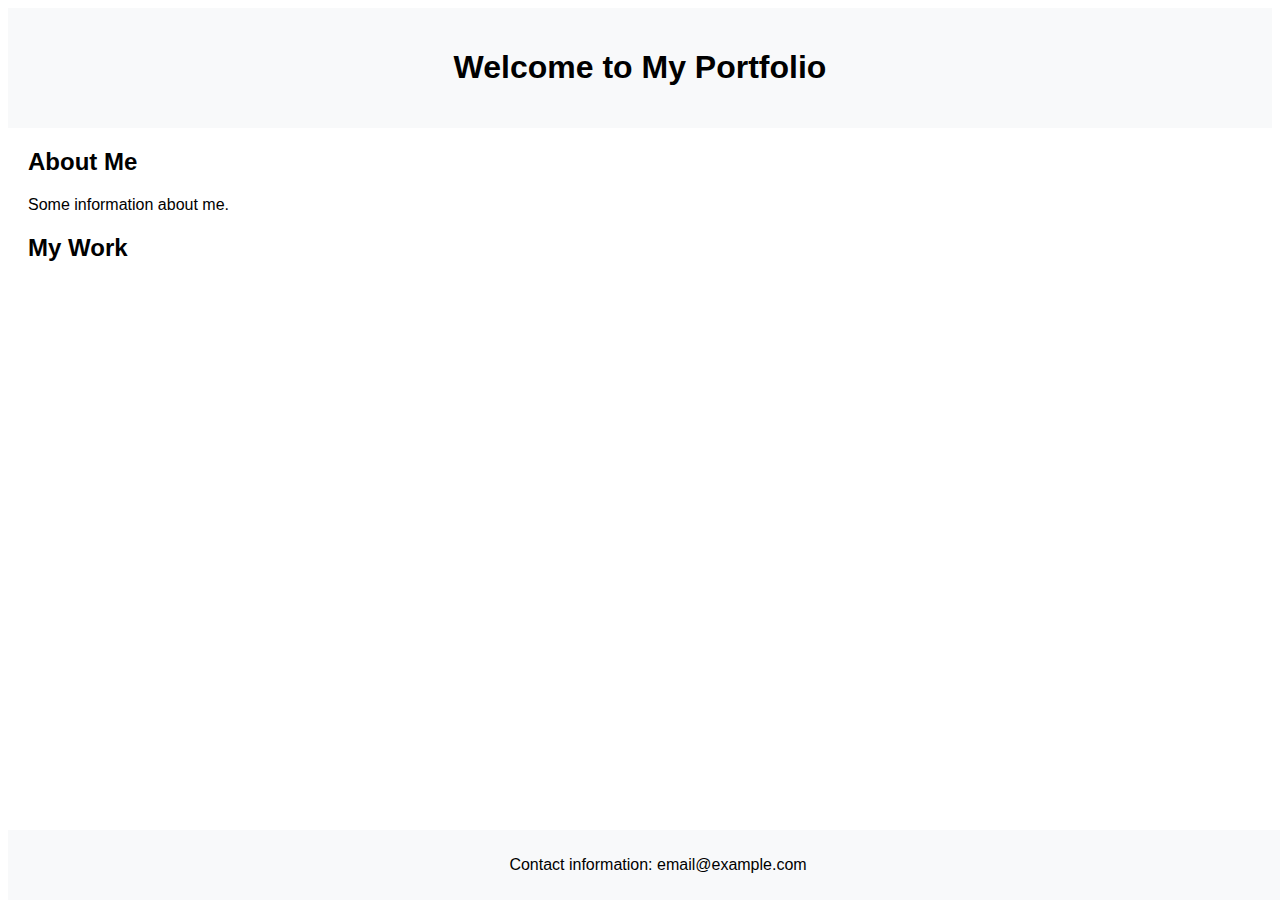
==== index.html @ 1e85f452 "v1" ====
<!DOCTYPE html>
<html>
<head>
    <title>Rahul Dey Portfolio</title>
    <link rel="stylesheet" type="text/css" href="styles.css">
</head>
<body>
    <header>
        <h1>Welcome to My Portfolio</h1>
    </header>
    <section>
        <h2>About Me</h2>
        <p>Some information about me.</p>
    </section>
    <section>
        <h2>My Work</h2>
        <!-- You can add your work here -->
    </section>
    <footer>
        <p>Contact information: email@example.com</p>
    </footer>
</body>
</html>
---- styles.css ----
body {
    font-family: Arial, sans-serif;
}

header {
    background-color: #f8f9fa;
    padding: 20px;
    text-align: center;
}

section {
    margin: 20px;
}

footer {
    background-color: #f8f9fa;
    text-align: center;
    padding: 10px;
    position: fixed;
    bottom: 0;
    width: 100%;
}
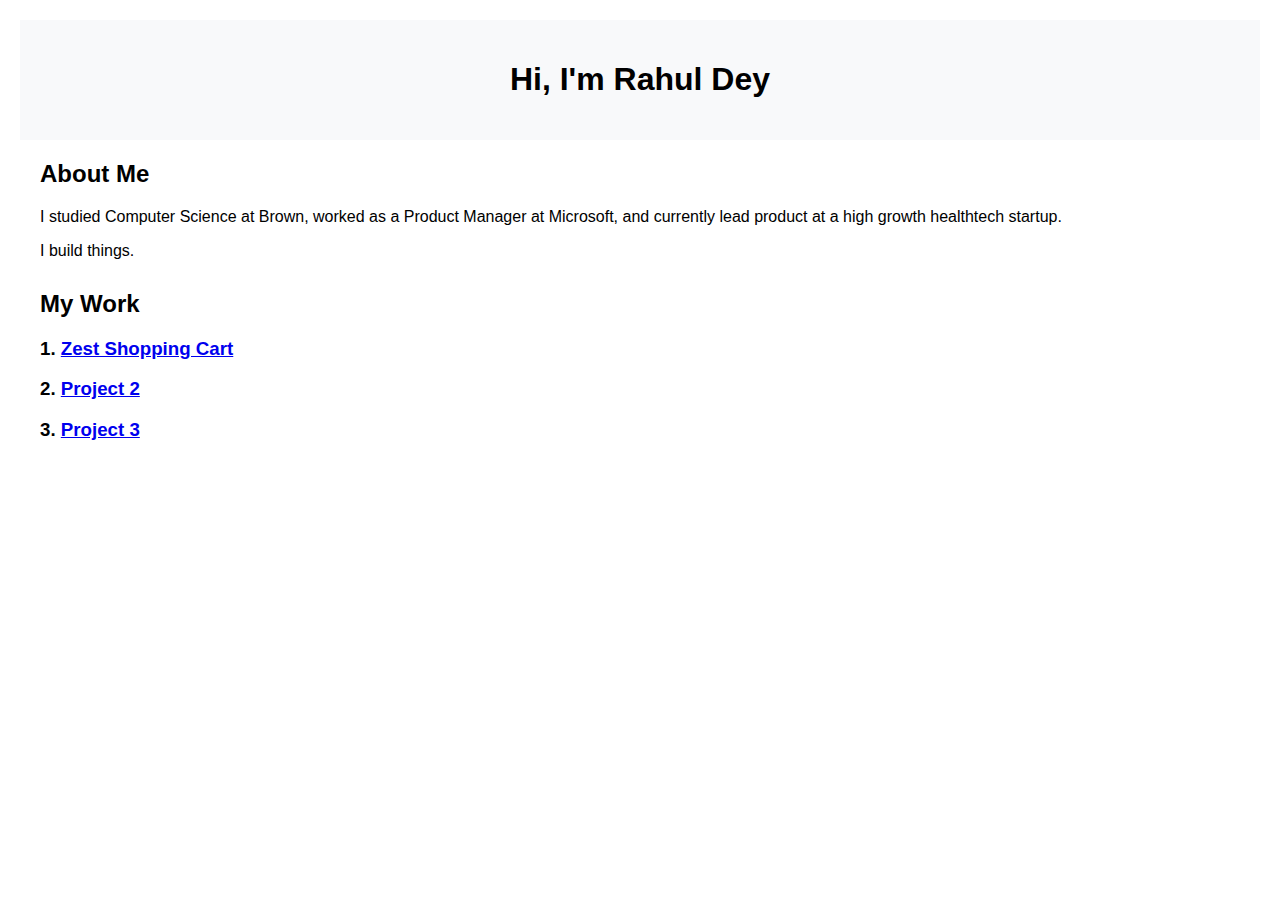
==== commit da82abaa: "separate pages" ====
--- a/index.html
+++ b/index.html
@@ -1,23 +1,24 @@
 <!DOCTYPE html>
 <html>
 <head>
-    <title>Rahul Dey Portfolio</title>
     <link rel="stylesheet" type="text/css" href="styles.css">
 </head>
 <body>
     <header>
-        <h1>Welcome to My Portfolio</h1>
+        <h1>Hi, I'm Rahul Dey</h1>
     </header>
     <section>
         <h2>About Me</h2>
-        <p>Some information about me.</p>
+        <p>I studied Computer Science at Brown, worked as a Product
+        Manager at Microsoft, and currently lead product at a high
+        growth healthtech startup.</p>
+        <p>I build things.</p>
     </section>
     <section>
         <h2>My Work</h2>
-        <!-- You can add your work here -->
+        <h3>1. <a href="project1.html">Zest Shopping Cart</a></h3>
+        <h3>2. <a href="project2.html">Project 2</a></h3>
+        <h3>3. <a href="project3.html">Project 3</a></h3>
     </section>
-    <footer>
-        <p>Contact information: email@example.com</p>
-    </footer>
 </body>
 </html>--- a/styles.css
+++ b/styles.css
@@ -1,5 +1,8 @@
 body {
     font-family: Arial, sans-serif;
+    margin: 20px;
+    margin-left:30 px;
+    margin-bottom: 30px;
 }
 
 header {
@@ -10,6 +13,8 @@
 
 section {
     margin: 20px;
+    margin-left:30 px;
+    margin-bottom: 30px;
 }
 
 footer {
@@ -19,4 +24,7 @@
     position: fixed;
     bottom: 0;
     width: 100%;
+}
+details {
+    margin-left: 40px;
 }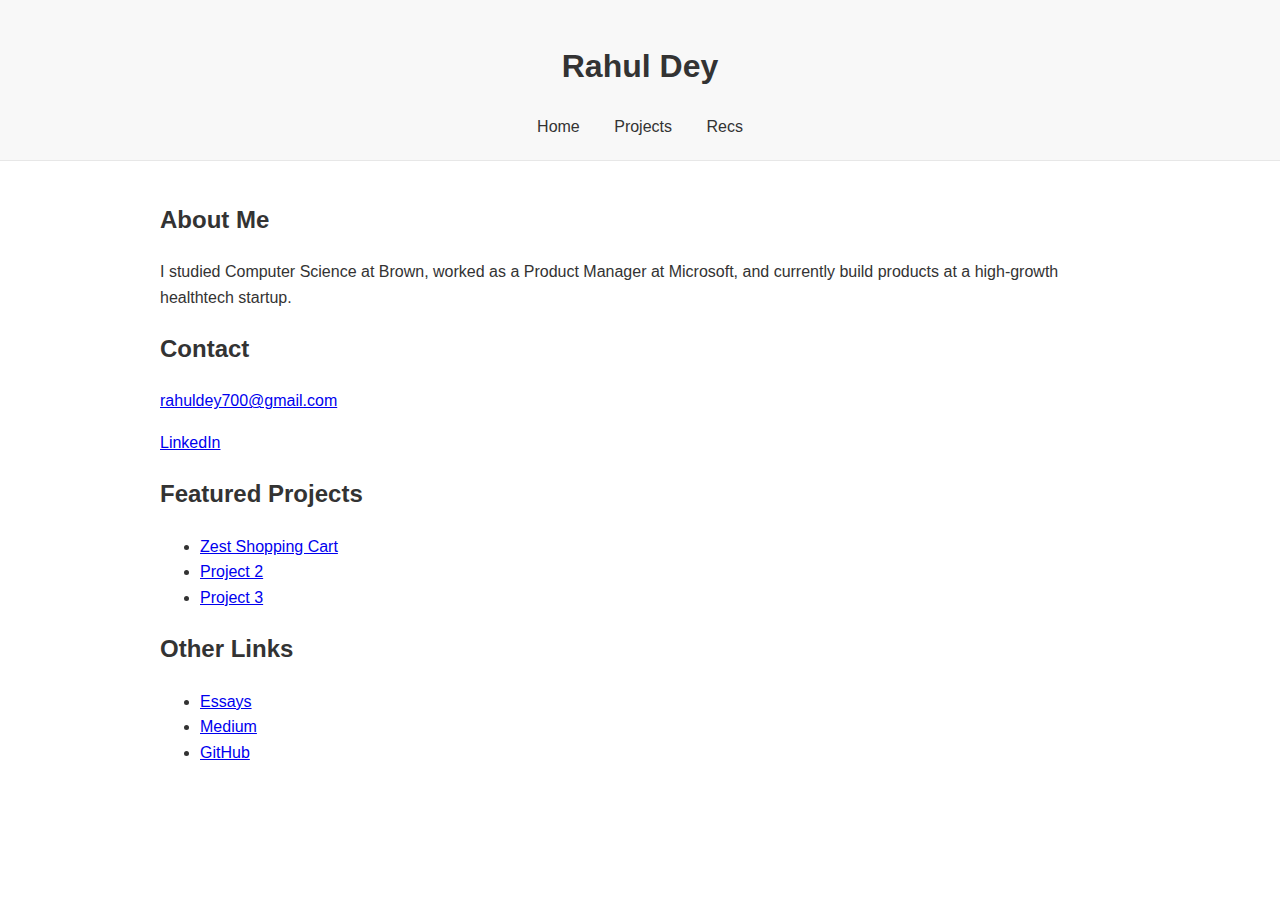
==== commit 30b8150e: "jhbb" ====
--- a/index.html
+++ b/index.html
@@ -1,24 +1,46 @@
 <!DOCTYPE html>
-<html>
+<html lang="en">
 <head>
-    <link rel="stylesheet" type="text/css" href="styles.css">
+    <meta charset="UTF-8">
+    <meta name="viewport" content="width=device-width, initial-scale=1.0">
+    <title>Rahul Dey's Portfolio</title>
+    <link rel="stylesheet" href="styles.css">
 </head>
 <body>
     <header>
-        <h1>Hi, I'm Rahul Dey</h1>
+        <h1>Rahul Dey</h1>
+        <nav>
+            <a href="index.html">Home</a>
+            <a href="projects.html">Projects</a>
+            <a href="recs.html">Recs</a>
+        </nav>             
     </header>
-    <section>
-        <h2>About Me</h2>
-        <p>I studied Computer Science at Brown, worked as a Product
-        Manager at Microsoft, and currently lead product at a high
-        growth healthtech startup.</p>
-        <p>I build things.</p>
+    <main>
+        <section class="about">
+            <h2>About Me</h2>
+            <p>I studied Computer Science at Brown, worked as a Product Manager at Microsoft, and currently build products at a high-growth healthtech startup.</p>
+        </section>
+        <section class="contact">
+            <h2>Contact</h2>
+            <a href="mailto:rahuldey700@gmail.com">rahuldey700@gmail.com</a>
+            <p><a href="https://www.linkedin.com/in/rahul-dey-a12440151/">LinkedIn</a></p>
+        </section>
+        <section class="Featured Projects">
+            <h2>Featured Projects</h2>
+            <ul>
+                <li><a href="project1.html">Zest Shopping Cart</a></li>
+                <li><a href="project2.html">Project 2</a></li>
+                <li><a href="project3.html">Project 3</a></li>
+            </ul>
+        </section>
+    <section class = "other">
+        <h2>Other Links</h2>
+        <ul>
+            <li><a href="https://main--singular-elf-4296d4.netlify.app/">Essays</a></li>
+            <li><a href="https://medium.com/@rahuldey700">Medium</a></li>
+            <li><a href="https://github.com/rahuldey700">GitHub</a></li>
+        </ul>
     </section>
-    <section>
-        <h2>My Work</h2>
-        <h3>1. <a href="project1.html">Zest Shopping Cart</a></h3>
-        <h3>2. <a href="project2.html">Project 2</a></h3>
-        <h3>3. <a href="project3.html">Project 3</a></h3>
-    </section>
+</main>
 </body>
-</html>+</html>
--- a/styles.css
+++ b/styles.css
@@ -1,30 +1,67 @@
 body {
-    font-family: Arial, sans-serif;
-    margin: 20px;
-    margin-left:30 px;
-    margin-bottom: 30px;
+    font-family: 'Helvetica Neue', Helvetica, Arial, sans-serif;
+    color: #333;
+    margin: 0;
+    padding: 0;
+    line-height: 1.6;
 }
 
 header {
-    background-color: #f8f9fa;
-    padding: 20px;
+    background-color: #f8f8f8;
+    border-bottom: 1px solid #e7e7e7;
+    padding: 20px 0;
     text-align: center;
 }
 
-section {
-    margin: 20px;
-    margin-left:30 px;
-    margin-bottom: 30px;
+nav a {
+    margin: 0 15px;
+    text-decoration: none;
+    color: #333;
 }
 
-footer {
-    background-color: #f8f9fa;
-    text-align: center;
-    padding: 10px;
-    position: fixed;
-    bottom: 0;
-    width: 100%;
+nav a.active {
+    color: #0077cc;
 }
-details {
-    margin-left: 40px;
-}+
+main {
+    width: 85%;
+    max-width: 960px;
+    margin: 40px auto;
+}
+
+@media (max-width: 600px) {
+    main {
+        width: 95%;
+    }
+
+    header {
+        padding: 10px 0;
+    }
+
+    nav a {
+        margin: 0 10px;
+    }
+}
+
+img {
+    width: 100%; /* Makes image responsive */
+    max-width: 800px; /* Maximum width of image */
+    height: auto; /* Maintain aspect ratio */
+    display: block; /* Images are block level to allow for margins */
+    margin: 20px auto; /* Adds vertical space and centers image horizontally */
+    border-radius: 8px; /* Optional: adds rounded corners to images */
+    box-shadow: 0 4px 6px rgba(0,0,0,0.1); /* Optional: adds subtle shadow for depth */
+}
+.mobile-image {
+    width: 50%;  /* or any width you want */
+    height: auto; /* maintain aspect ratio */
+}
+video {
+    width: 100%; /* Makes image responsive */
+    max-width: 800px; /* Maximum width of image */
+    height: auto; /* Maintain aspect ratio */
+    display: block; /* Images are block level to allow for margins */
+    margin: 20px auto; /* Adds vertical space and centers image horizontally */
+    border-radius: 8px; /* Optional: adds rounded corners to images */
+    box-shadow: 0 4px 6px rgba(0,0,0,0.1); /* Optional: adds subtle shadow for depth */
+}
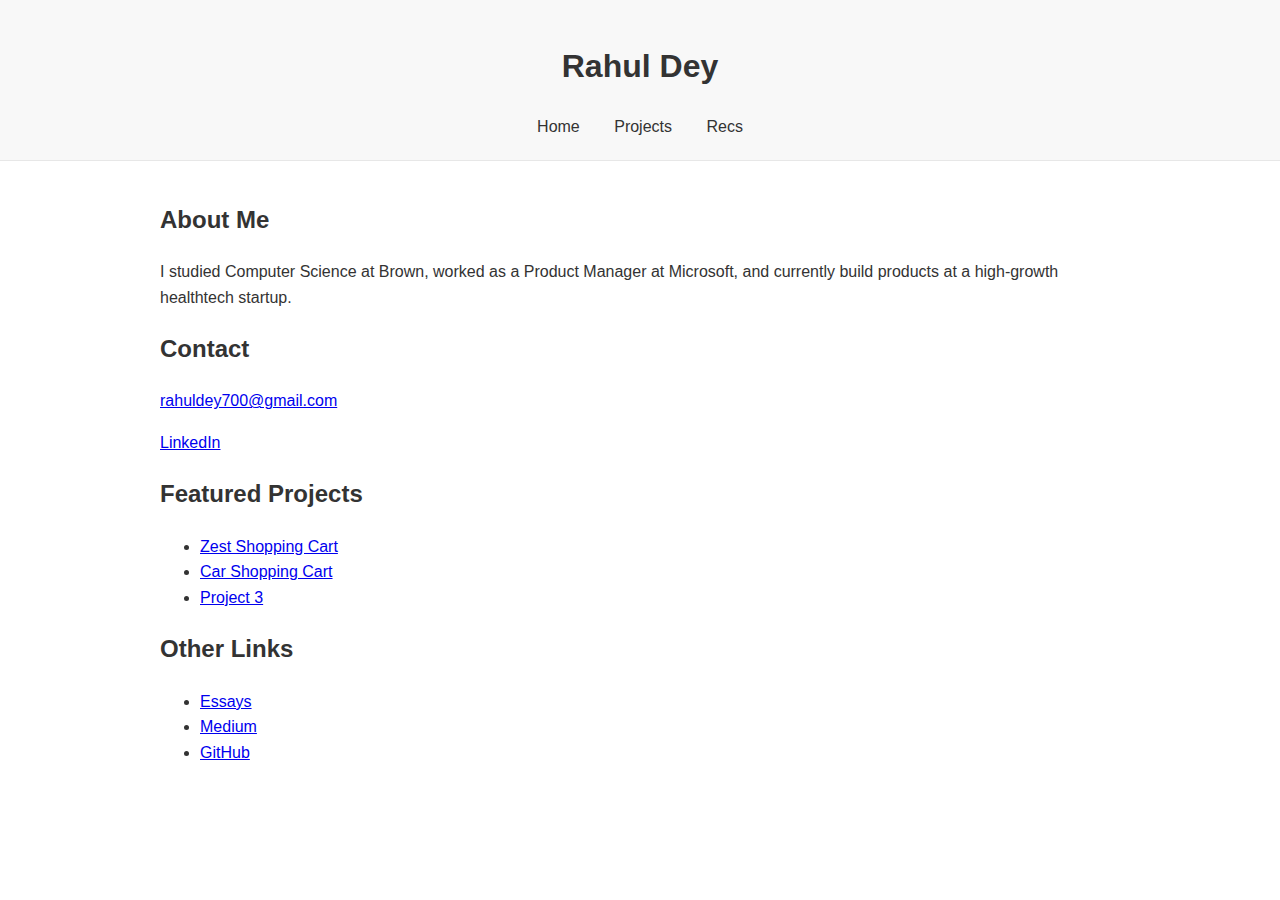
==== commit 15fb45ff: "er" ====
--- a/index.html
+++ b/index.html
@@ -29,7 +29,7 @@
             <h2>Featured Projects</h2>
             <ul>
                 <li><a href="project1.html">Zest Shopping Cart</a></li>
-                <li><a href="project2.html">Project 2</a></li>
+                <li><a href="project2.html">Car Shopping Cart</a></li>
                 <li><a href="project3.html">Project 3</a></li>
             </ul>
         </section>
--- a/styles.css
+++ b/styles.css
@@ -1,5 +1,5 @@
 body {
-    font-family: 'Helvetica Neue', Helvetica, Arial, sans-serif;
+    font-family: Monaco, 'Helvetica Neue', Helvetica, Arial, sans-serif;
     color: #333;
     margin: 0;
     padding: 0;
@@ -65,3 +65,16 @@
     border-radius: 8px; /* Optional: adds rounded corners to images */
     box-shadow: 0 4px 6px rgba(0,0,0,0.1); /* Optional: adds subtle shadow for depth */
 }
+
+table.feature-table {
+    margin-left: auto;
+    margin-right: auto;
+    width: 80%; /* Adjust width as necessary */
+    border-collapse: collapse;
+}
+
+table.feature-table th, table.feature-table td {
+    border: 1px solid #ddd;
+    padding: 8px;
+    text-align: center;
+}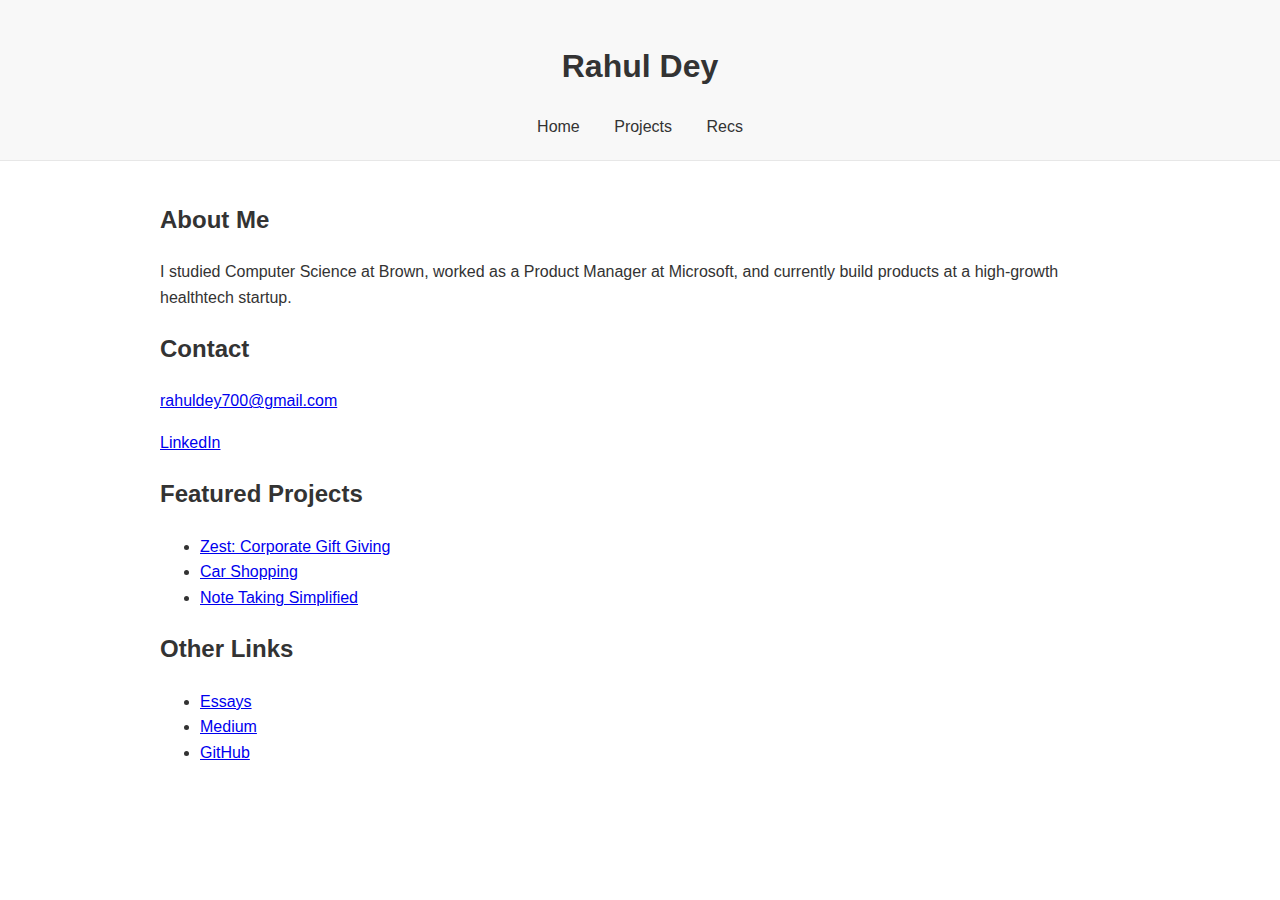
==== commit 95ea2696: "wew" ====
--- a/index.html
+++ b/index.html
@@ -28,9 +28,9 @@
         <section class="Featured Projects">
             <h2>Featured Projects</h2>
             <ul>
-                <li><a href="project1.html">Zest Shopping Cart</a></li>
-                <li><a href="project2.html">Car Shopping Cart</a></li>
-                <li><a href="project3.html">Project 3</a></li>
+                <li><a href="project1.html">Zest: Corporate Gift Giving</a></li>
+                <li><a href="project2.html">Car Shopping </a></li>
+                <li><a href="project3.html">Note Taking Simplified</a></li>
             </ul>
         </section>
     <section class = "other">
